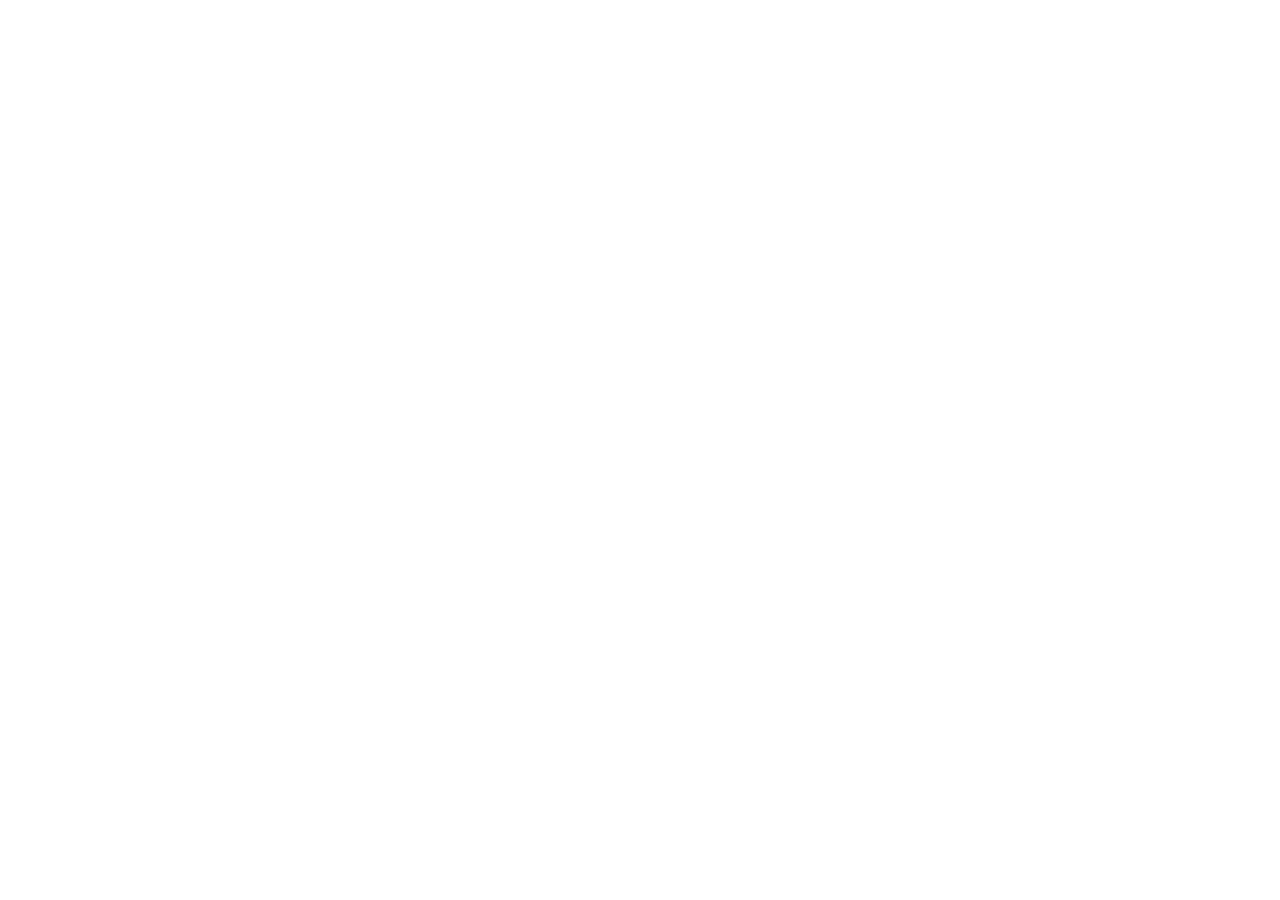
==== P1/index.html @ 9f740d3a "Añadiendo fichero HTML CV" ====
<!DOCTYPE html>
<html lang="en">
<head>
    <meta charset="UTF-8">
    <meta http-equiv="X-UA-Compatible" content="IE=edge">
    <meta name="viewport" content="width=device-width, initial-scale=1.0">
    <title>Document</title>
</head>
<body>
    <h1></h1>
</body>
</html>
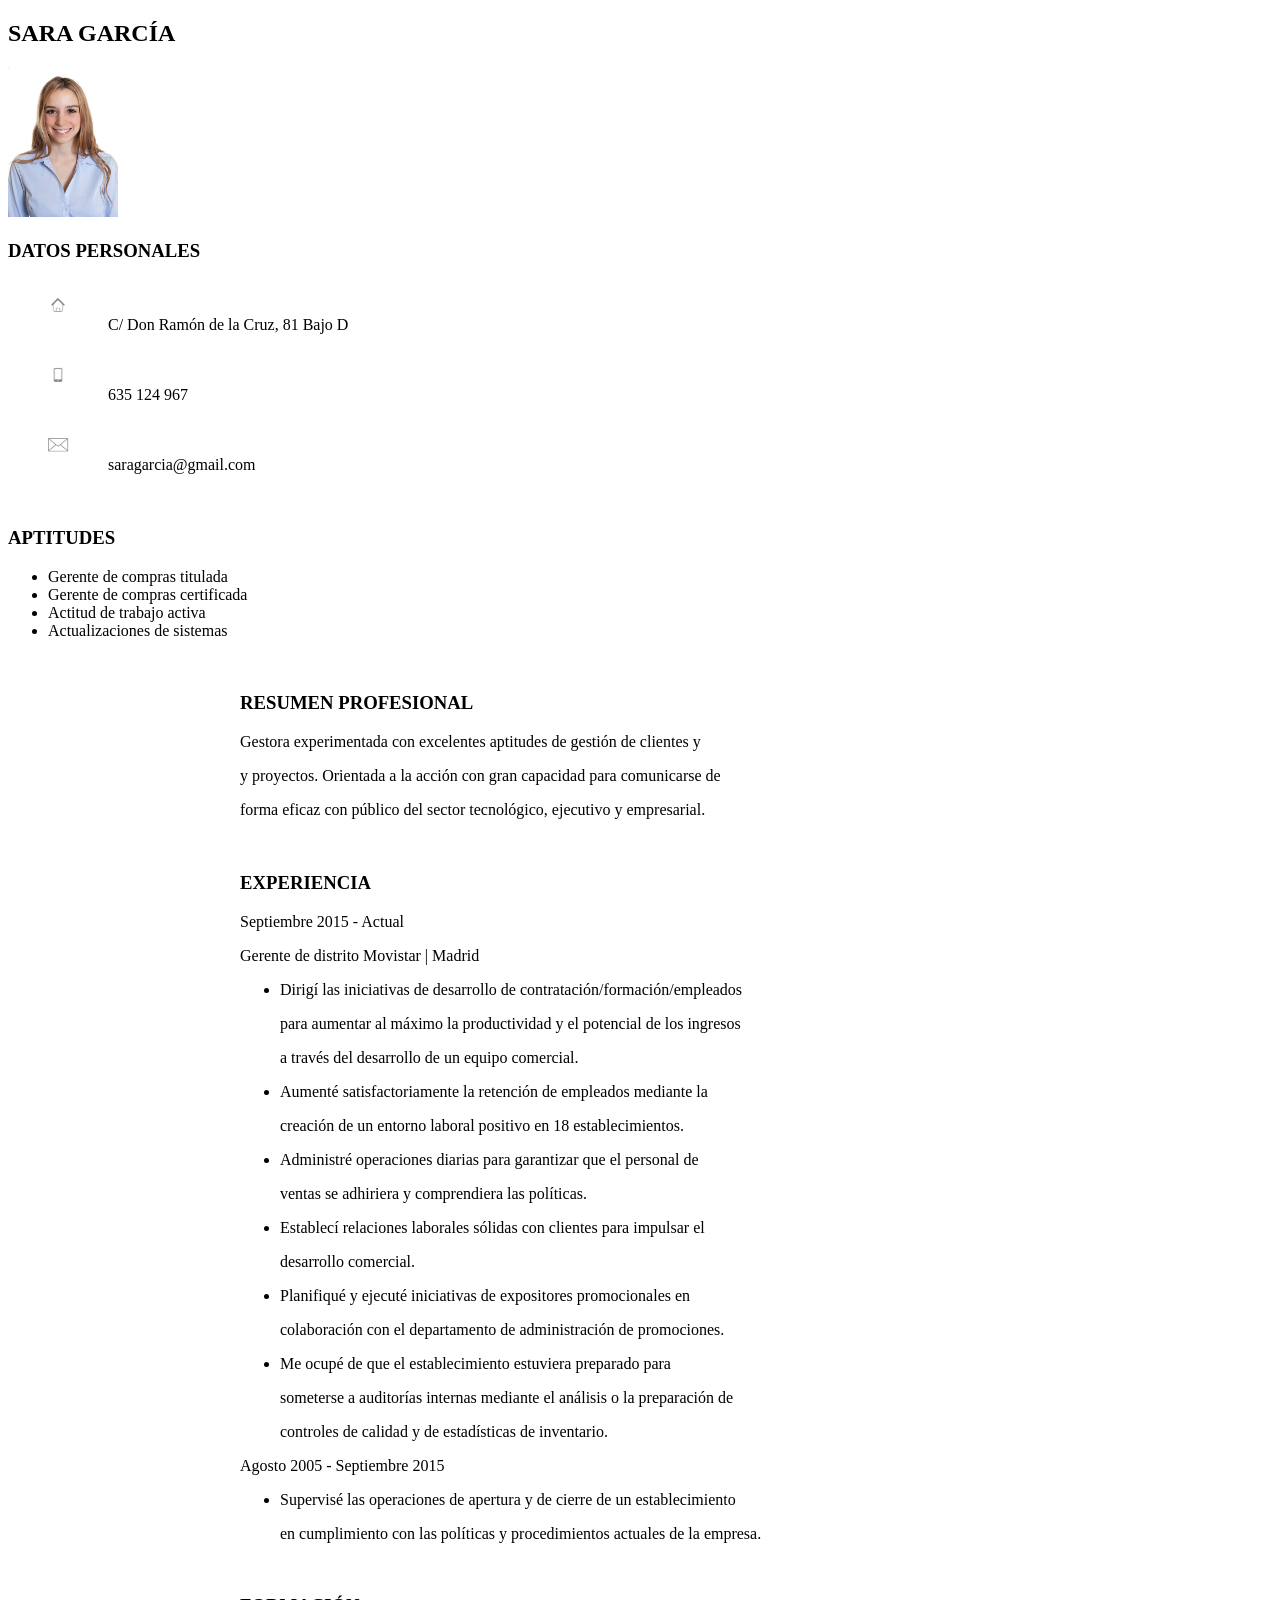
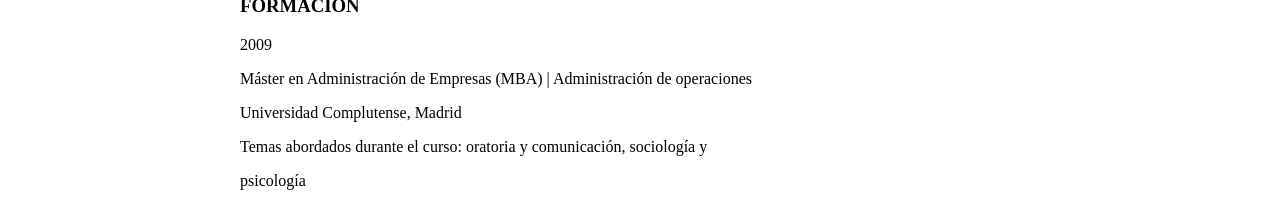
==== commit b5f21f54: "Añadiendo imágenes y primera edición de CV" ====
--- a/P1/index.html
+++ b/P1/index.html
@@ -4,9 +4,77 @@
     <meta charset="UTF-8">
     <meta http-equiv="X-UA-Compatible" content="IE=edge">
     <meta name="viewport" content="width=device-width, initial-scale=1.0">
-    <title>Document</title>
+    <title>CV Sara García</title>
 </head>
 <body>
-    <h1></h1>
+    
+    <h2>SARA GARCÍA</h2>
+    <img src="imagen.jpg" alt="Imagen: imagen" height="150" width="110">
+    <h3>DATOS PERSONALES</h3>
+
+    <p><img src="logo_ubic.png" alt="Imagen: logo_ubic" height="50" width="100">C/ Don Ramón de la Cruz, 81 Bajo D</p>
+    <p><img src="logo_movil.png" alt="Imagen: logo_movil" height="50" width="100">635 124 967</p>
+    <p><img src="logo_email.png" alt="Imagen: logo_email" height="" width="100">saragarcia@gmail.com</p>
+
+    <br><h3>APTITUDES</h3>
+
+    <ul>
+        <li>Gerente de compras titulada</li>
+        <li>Gerente de compras certificada</li>
+        <li>Actitud de trabajo activa</li>
+        <li>Actualizaciones de sistemas</li>
+    </ul>
+
+
+    <div style="width:800px; margin:0 auto;">
+    <br><h3>RESUMEN PROFESIONAL</h3>
+
+    <p>Gestora experimentada con excelentes aptitudes de gestión de clientes y</p>
+    <p>y proyectos. Orientada a la acción con gran capacidad para comunicarse de</p> 
+    <p>forma eficaz con público del sector tecnológico, ejecutivo y empresarial.</p>
+
+
+
+    <br><h3>EXPERIENCIA</h3>
+
+    <p>Septiembre 2015 - Actual</p>
+    <p>Gerente de distrito Movistar | Madrid</p>
+    <ul>
+        <li>Dirigí las iniciativas de desarrollo de contratación/formación/empleados 
+            <p>para aumentar al máximo la productividad y el potencial de los ingresos</p>
+            <p>a través del desarrollo de un equipo comercial.</p></li>
+        <li>Aumenté satisfactoriamente la retención de empleados mediante la
+            <p>creación de un entorno laboral positivo en 18 establecimientos.</p></li>
+        <li>Administré operaciones diarias para garantizar que el personal de 
+            <p>ventas se adhiriera y comprendiera las políticas.</p></li>
+        <li>Establecí relaciones laborales sólidas con clientes para impulsar el 
+            <p>desarrollo comercial.</p></li>
+        <li>Planifiqué y ejecuté iniciativas de expositores promocionales en 
+            <p>colaboración con el departamento de administración de promociones.</p></li>
+        <li>Me ocupé de que el establecimiento estuviera preparado para</p> 
+            <p>someterse a auditorías internas mediante el análisis o la preparación de</p> 
+            <p>controles de calidad y de estadísticas de inventario.</p></li>
+    </ul>
+
+    <p>Agosto 2005 - Septiembre 2015</p>
+    <ul>
+        <li>Supervisé las operaciones de apertura y de cierre de un establecimiento
+            <p>en cumplimiento con las políticas y procedimientos actuales de la empresa.</p></li>
+    </ul>
+
+
+
+    <br><h3>FORMACIÓN</h3>
+
+    <p>2009</p>
+    <p>Máster en Administración de Empresas (MBA) | Administración de operaciones</p>
+    <p>Universidad Complutense, Madrid</p>
+    <p>Temas abordados durante el curso: oratoria y comunicación, sociología y</p> 
+    <p>psicología</p>
+
+
+    
+    
+</div>
 </body>
 </html>
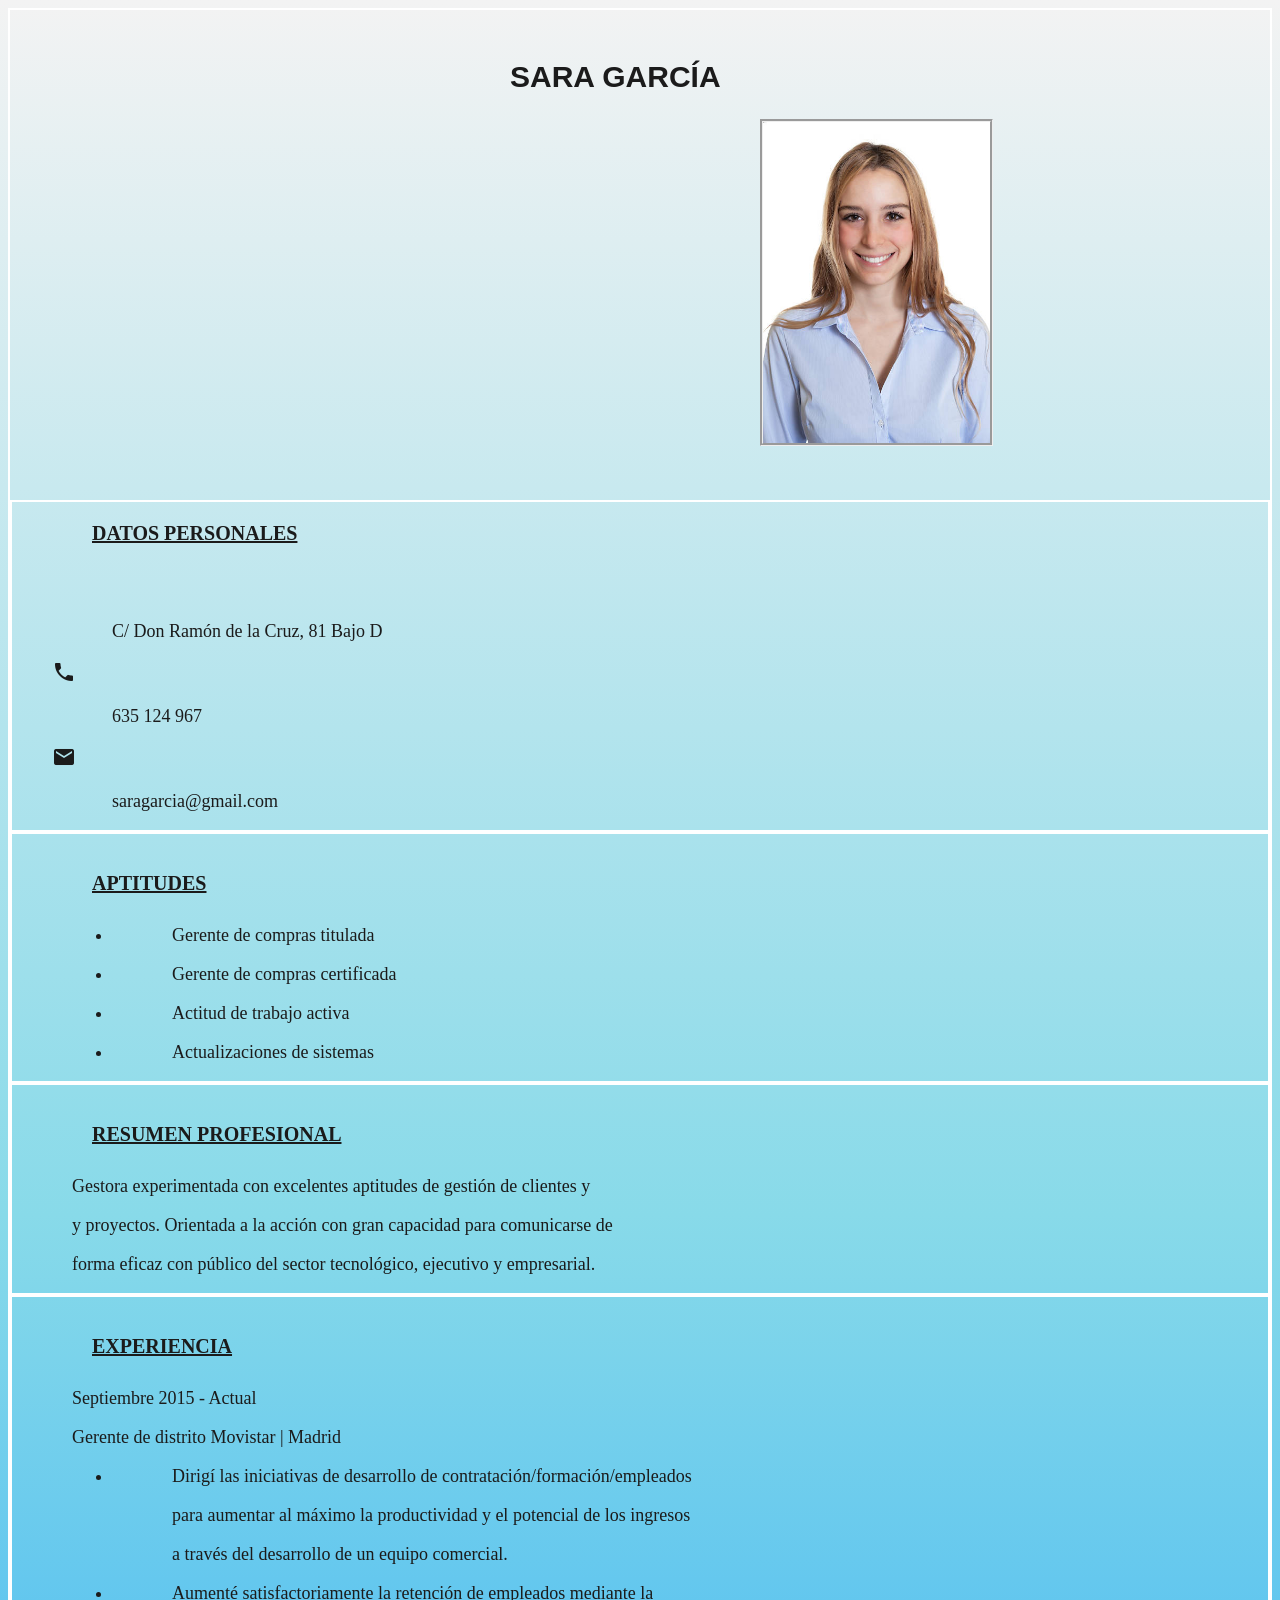
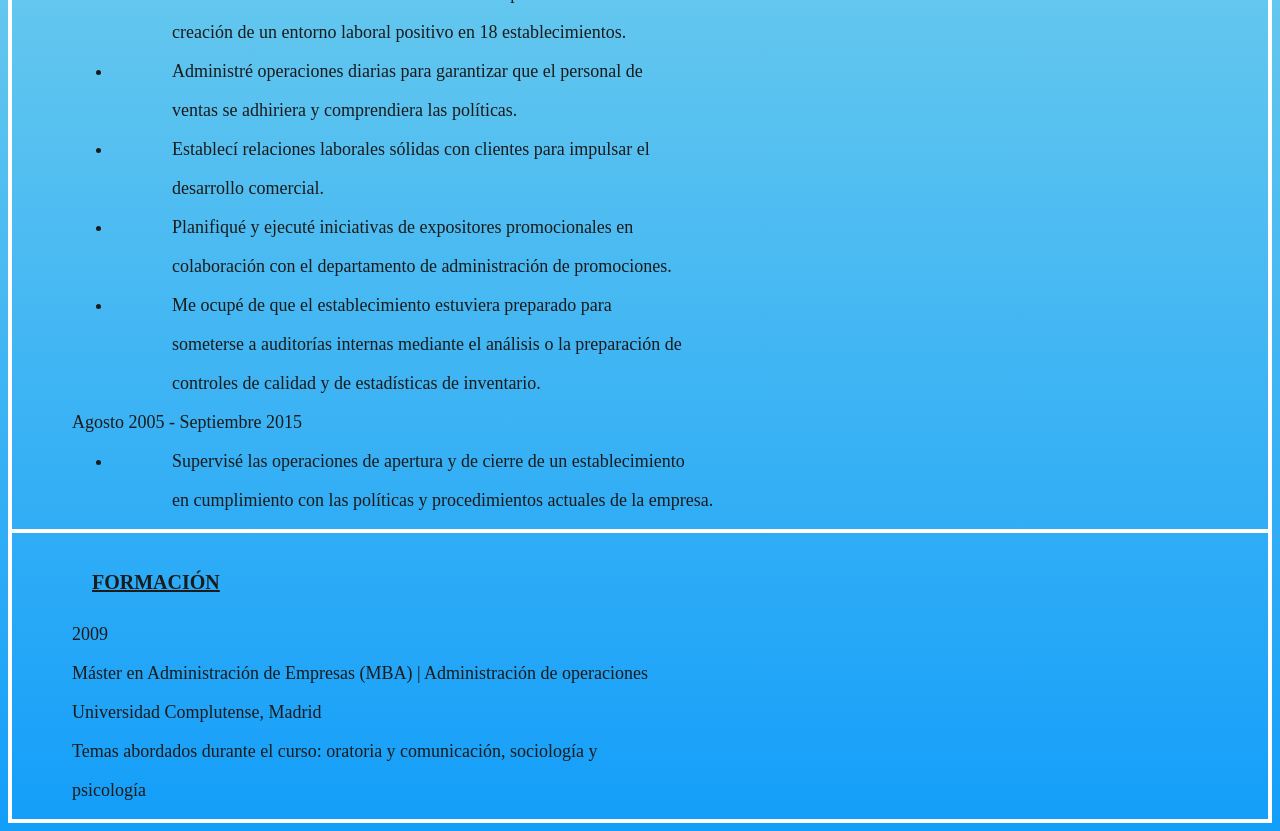
==== commit efe36162: "Segundo cambio CV" ====
--- a/P1/index.html
+++ b/P1/index.html
@@ -5,65 +5,76 @@
     <meta http-equiv="X-UA-Compatible" content="IE=edge">
     <meta name="viewport" content="width=device-width, initial-scale=1.0">
     <title>CV Sara García</title>
+
+    <!-- Hoja de estilo (diseño) -->
+    <link rel="stylesheet" href="cvcss.css">
+    <link rel="stylesheet" href="https://fonts.googleapis.com/icon?family=Material+Icons">
 </head>
 <body>
     
+    <div id="CV">
     <h2>SARA GARCÍA</h2>
-    <img src="imagen.jpg" alt="Imagen: imagen" height="150" width="110">
+    <img src="imagen.jpg">
+
+
+    <div id="datos">
     <h3>DATOS PERSONALES</h3>
+    <ul>
+        <i class="material-icons">house</i><p>C/ Don Ramón de la Cruz, 81 Bajo D</p>
+        <i class="material-icons">phone</i><p>635 124 967</p>
+        <i class="material-icons">email</i><p>saragarcia@gmail.com</p>
+    </ul>
+    </div>
 
-    <p><img src="logo_ubic.png" alt="Imagen: logo_ubic" height="50" width="100">C/ Don Ramón de la Cruz, 81 Bajo D</p>
-    <p><img src="logo_movil.png" alt="Imagen: logo_movil" height="50" width="100">635 124 967</p>
-    <p><img src="logo_email.png" alt="Imagen: logo_email" height="" width="100">saragarcia@gmail.com</p>
-
+    <div id="aptitudes">
     <br><h3>APTITUDES</h3>
 
     <ul>
-        <li>Gerente de compras titulada</li>
-        <li>Gerente de compras certificada</li>
-        <li>Actitud de trabajo activa</li>
-        <li>Actualizaciones de sistemas</li>
+        <li><p>Gerente de compras titulada</p></li>
+        <li><p>Gerente de compras certificada</p></li>
+        <li><p>Actitud de trabajo activa</p></li>
+        <li><p>Actualizaciones de sistemas</p></li>
     </ul>
+    </div>
 
-
-    <div style="width:800px; margin:0 auto;">
+    <div id="resumen">
     <br><h3>RESUMEN PROFESIONAL</h3>
 
     <p>Gestora experimentada con excelentes aptitudes de gestión de clientes y</p>
     <p>y proyectos. Orientada a la acción con gran capacidad para comunicarse de</p> 
     <p>forma eficaz con público del sector tecnológico, ejecutivo y empresarial.</p>
+    </div>
 
-
-
+    <div id="experiencia">
     <br><h3>EXPERIENCIA</h3>
 
     <p>Septiembre 2015 - Actual</p>
     <p>Gerente de distrito Movistar | Madrid</p>
     <ul>
-        <li>Dirigí las iniciativas de desarrollo de contratación/formación/empleados 
+        <li><p>Dirigí las iniciativas de desarrollo de contratación/formación/empleados</p> 
             <p>para aumentar al máximo la productividad y el potencial de los ingresos</p>
             <p>a través del desarrollo de un equipo comercial.</p></li>
-        <li>Aumenté satisfactoriamente la retención de empleados mediante la
+        <li><p>Aumenté satisfactoriamente la retención de empleados mediante la</p>
             <p>creación de un entorno laboral positivo en 18 establecimientos.</p></li>
-        <li>Administré operaciones diarias para garantizar que el personal de 
+        <li><p>Administré operaciones diarias para garantizar que el personal de</p> 
             <p>ventas se adhiriera y comprendiera las políticas.</p></li>
-        <li>Establecí relaciones laborales sólidas con clientes para impulsar el 
+        <li><p>Establecí relaciones laborales sólidas con clientes para impulsar el</p> 
             <p>desarrollo comercial.</p></li>
-        <li>Planifiqué y ejecuté iniciativas de expositores promocionales en 
+        <li><p>Planifiqué y ejecuté iniciativas de expositores promocionales en</p> 
             <p>colaboración con el departamento de administración de promociones.</p></li>
-        <li>Me ocupé de que el establecimiento estuviera preparado para</p> 
+        <li><p>Me ocupé de que el establecimiento estuviera preparado para</p> 
             <p>someterse a auditorías internas mediante el análisis o la preparación de</p> 
             <p>controles de calidad y de estadísticas de inventario.</p></li>
     </ul>
 
     <p>Agosto 2005 - Septiembre 2015</p>
     <ul>
-        <li>Supervisé las operaciones de apertura y de cierre de un establecimiento
+        <li><p>Supervisé las operaciones de apertura y de cierre de un establecimiento</p>
             <p>en cumplimiento con las políticas y procedimientos actuales de la empresa.</p></li>
     </ul>
+    </div>
 
-
-
+    <div id="formación">
     <br><h3>FORMACIÓN</h3>
 
     <p>2009</p>
@@ -71,10 +82,8 @@
     <p>Universidad Complutense, Madrid</p>
     <p>Temas abordados durante el curso: oratoria y comunicación, sociología y</p> 
     <p>psicología</p>
+    </div>
 
-
-    
-    
 </div>
 </body>
 </html>
--- a/P1/cvcss.css
+++ b/P1/cvcss.css
@@ -0,0 +1,54 @@
+body {
+    background-image: linear-gradient(180deg, rgb(243, 243, 243), rgb(136, 218, 233), rgb(19, 158, 250));
+    
+  }
+
+  img {
+    margin-left: 750px;
+    margin-bottom: 50px;
+    width: 18%;
+    height: 18%;
+    border-style: groove;
+  }
+
+div {
+    color: rgb(27, 27, 27);
+    border-style: solid;
+    border-color: white;
+    border-width: 2px;
+
+    
+}
+
+h3 {
+    text-decoration-line: underline;
+    color: rgb(27, 27, 27);
+    margin-left: 80px;
+    margin-bottom: 30px;
+    font-size: 20px;
+    font-family:Cambria, Cochin, Georgia, Times, 'Times New Roman', serif
+}
+
+h2 {
+    margin-left: 500px;
+    color: rgb(27, 27, 27);
+    margin-top: 50px;
+    font-size: 30px;
+    font-family: 'Lucida Sans', 'Lucida Sans Regular', 'Lucida Grande', 'Lucida Sans Unicode', Geneva, Verdana, sans-serif;
+}
+
+p {
+   margin-left: 60px;
+   font-size: 18px;
+}
+
+li {
+  margin-left: 60px;
+}
+
+
+
+
+
+
+
